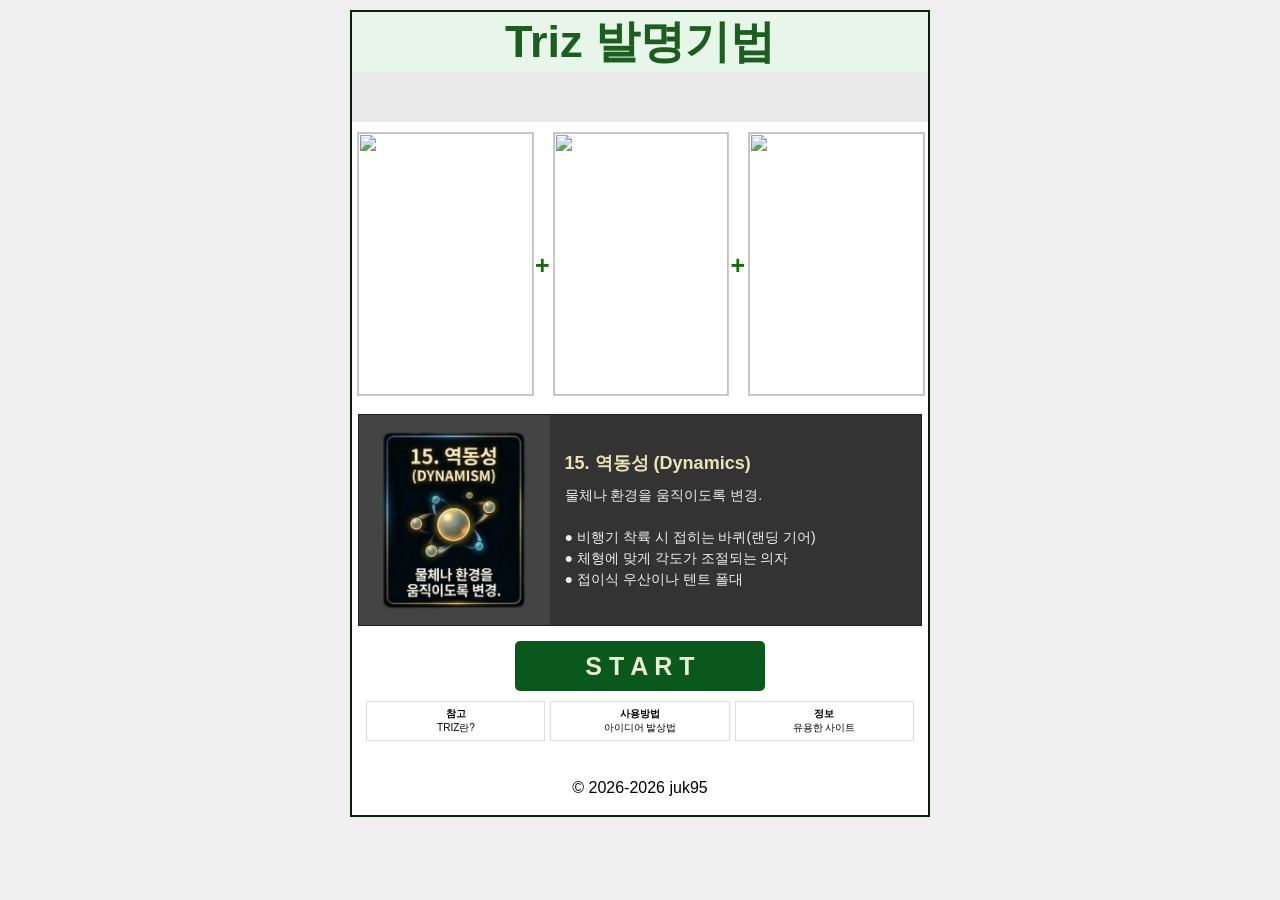
==== index.html @ 58f25df8 "Update index.html" ====
<!DOCTYPE html><html lang="ko"><head><meta charset="UTF-8"><meta name="viewport" content="width=device-width,initial-scale=1"><title>랜덤 이미지</title><link rel="stylesheet" href="./RandomImg.css"><script src="RandomImg.js" defer></script></head><body><div class="page-wrapper"><div class="container"><div class="header1" style="width:100%;height:60px;display:flex;justify-content:center;align-items:center;background:#e8f5e9"><div class="he1" style="font-weight:700;color:#1b5e20;font-size:45px">Triz 발명기법</div></div><aside class="ad-space"><ins class="kakao_ad_area" style="display:none" data-ad-unit="DAN-pLMbR4etcP17lZCH" data-ad-width="320" data-ad-height="100"></ins><script type="text/javascript" src="//t1.kakaocdn.net/kas/static/ba.min.js" async></script></aside><div class="main"><div class="img-wrapper"><img id="randomImage1" class="randomImage"></div><div class="plus">+</div><div class="img-wrapper"><img id="randomImage2" class="randomImage"></div><div class="plus">+</div><div class="img-wrapper"><img id="randomImage3" class="randomImage"></div></div><div class="triz-section"><div class="triz-img-box"><img id="trizLocalImage" alt="TRIZ 이미지"></div><div class="triz-text-box"><h3 id="trizTitle">원리 제목</h3><p id="trizDesc">여기에 원리에 대한 설명이 표시됩니다.</p></div></div><button id="refreshButton">S T A R T</button><div class="footer"><div class="r3c1"><a href="https://namu.wiki/w/TRIZ" target="_blank" style="text-decoration:none;color:inherit;display:block"><strong>참고</strong><br>TRIZ란?</a></div><div class="r3c2"><strong>사용방법</strong><br>아이디어 발상법</div><div class="r3c3"><strong>정보</strong><br>유용한 사이트</div></div><br><div>&copy; 2026-2026 juk95</div><br></div></div></body></html>
---- RandomImg.css ----
body{margin:0;background-color:#f0f0f0;font-family:sans-serif;display:flex;justify-content:center}.page-wrapper{display:flex;flex-direction:column;width:100%;max-width:600px;padding:10px;box-sizing:border-box;gap:20px}.container{width:100%;display:flex;flex-direction:column;align-items:center;background-color:#fff;border:2px solid #092207;box-sizing:border-box}.main{display:flex;flex-direction:row;justify-content:space-between;align-items:center;width:100%;height:auto;padding:10px 5px;padding-bottom:0;gap:3px;box-sizing:border-box;overflow:hidden}.img-wrapper{flex:1;min-width:0;aspect-ratio:1/1.5;box-sizing:border-box}.randomImage{width:100%;height:100%;object-fit:cover;border:1px solid #ccc}.plus{font-size:clamp(25px,3vw,15px);font-weight:700;color:#126e0a}.triz-section{display:flex;width:98%;margin:15px 0;background-color:#333;color:#fff;box-sizing:border-box;border:1px solid #222;overflow:hidden}.triz-img-box{flex:1;display:flex;justify-content:center;align-items:center;background-color:#444;padding:10px;box-sizing:border-box}.triz-img-box img{width:100%;max-width:150px;height:auto;object-fit:contain}.triz-text-box{flex:2;padding:15px;display:flex;flex-direction:column;justify-content:center;box-sizing:border-box}.triz-text-box h3{margin:0 0 10px 0;font-size:clamp(15px,4vw,18px);color:#e9e4b8}.triz-text-box p{margin:0;font-size:clamp(11px,3.5vw,14px);line-height:1.5;color:#eee;white-space:pre-line}.ad-space{flex:1;width:100%;background-color:#e9e9e9;display:flex;min-height:50px}button{width:80%;max-width:250px;height:50px;background-color:#0b581c;color:#ebeed6;font-size:25px;font-weight:700;border:none;border-radius:5px;margin-bottom:10px;cursor:pointer}.footer{display:flex;width:95%;gap:5px;margin-bottom:20px}.r3c1,.r3c2,.r3c3{flex:1;font-size:10px;padding:5px;border:1px solid #ddd;text-align:center}@media (max-width:768px){.page-wrapper{flex-direction:column}.ad-space{min-height:80px}}@media (max-width:480px){.triz-section{flex-direction:column}.triz-img-box img{max-width:120px}.footer{flex-direction:row}}
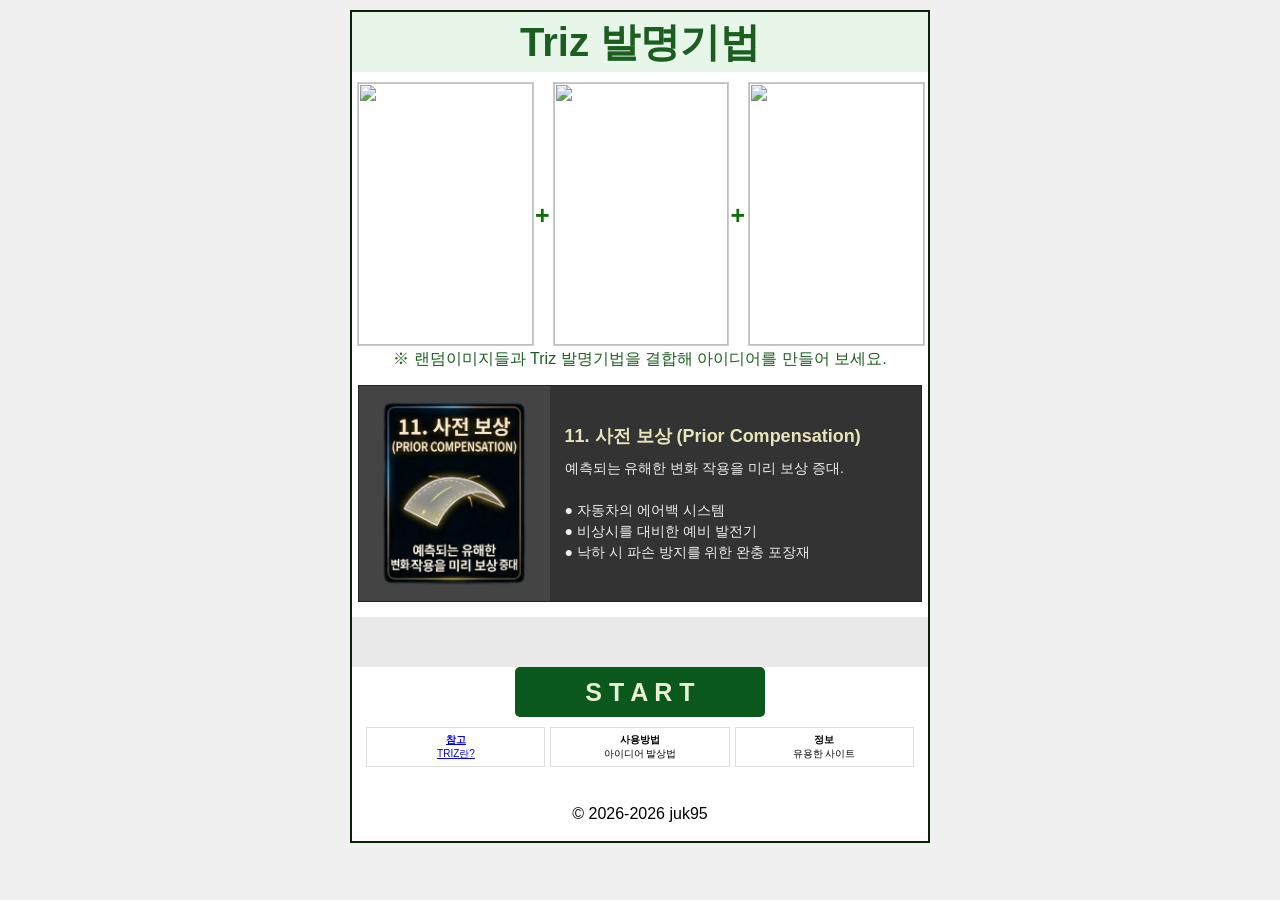
==== commit f77b2eff: "Update index.html" ====
--- a/index.html
+++ b/index.html
@@ -1 +1 @@
-<!DOCTYPE html><html lang="ko"><head><meta charset="UTF-8"><meta name="viewport" content="width=device-width,initial-scale=1"><title>랜덤 이미지</title><link rel="stylesheet" href="./RandomImg.css"><script src="RandomImg.js" defer></script></head><body><div class="page-wrapper"><div class="container"><div class="header1" style="width:100%;height:60px;display:flex;justify-content:center;align-items:center;background:#e8f5e9"><div class="he1" style="font-weight:700;color:#1b5e20;font-size:45px">Triz 발명기법</div></div><aside class="ad-space"><ins class="kakao_ad_area" style="display:none" data-ad-unit="DAN-pLMbR4etcP17lZCH" data-ad-width="320" data-ad-height="100"></ins><script type="text/javascript" src="//t1.kakaocdn.net/kas/static/ba.min.js" async></script></aside><div class="main"><div class="img-wrapper"><img id="randomImage1" class="randomImage"></div><div class="plus">+</div><div class="img-wrapper"><img id="randomImage2" class="randomImage"></div><div class="plus">+</div><div class="img-wrapper"><img id="randomImage3" class="randomImage"></div></div><div class="triz-section"><div class="triz-img-box"><img id="trizLocalImage" alt="TRIZ 이미지"></div><div class="triz-text-box"><h3 id="trizTitle">원리 제목</h3><p id="trizDesc">여기에 원리에 대한 설명이 표시됩니다.</p></div></div><button id="refreshButton">S T A R T</button><div class="footer"><div class="r3c1"><a href="https://namu.wiki/w/TRIZ" target="_blank" style="text-decoration:none;color:inherit;display:block"><strong>참고</strong><br>TRIZ란?</a></div><div class="r3c2"><strong>사용방법</strong><br>아이디어 발상법</div><div class="r3c3"><strong>정보</strong><br>유용한 사이트</div></div><br><div>&copy; 2026-2026 juk95</div><br></div></div></body></html>
+<!DOCTYPE html><html lang="ko"><head><meta charset="UTF-8"><meta name="viewport" content="width=device-width,initial-scale=1"><title>Triz 발명기법</title><link rel="stylesheet" href="./RandomImg.css"><script src="RandomImg.js" defer></script></head><body><div class="page-wrapper"><div class="container"><div class="header1" style="width:100%;height:60px;display:flex;justify-content:center;align-items:center;background:#e8f5e9"><div class="he1" style="font-weight:700;color:#1b5e20;font-size:40px">Triz 발명기법</div></div><div class="main"><div class="img-wrapper"><img id="randomImage1" class="randomImage"></div><div class="plus">+</div><div class="img-wrapper"><img id="randomImage2" class="randomImage"></div><div class="plus">+</div><div class="img-wrapper"><img id="randomImage3" class="randomImage"></div></div><div><a style="color:#1b5e20">※ 랜덤이미지들과 Triz 발명기법을 결합해 아이디어를 만들어 보세요.</a></div><div class="triz-section"><div class="triz-img-box"><img id="trizLocalImage" alt="TRIZ 이미지"></div><div class="triz-text-box"><h3 id="trizTitle">원리 제목</h3><p id="trizDesc">여기에 원리에 대한 설명이 표시됩니다.</p></div></div><aside class="ad-space"><ins class="kakao_ad_area" style="display:none" data-ad-unit="DAN-pLMbR4etcP17lZCH" data-ad-width="320" data-ad-height="100"></ins><script type="text/javascript" src="//t1.kakaocdn.net/kas/static/ba.min.js" async></script></aside><button id="refreshButton">S T A R T</button><div class="footer"><div class="r3c1"><a href="https://namu.wiki/w/TRIZ" target="_blank" rel="noopener noreferrer"><strong>참고</strong><br>TRIZ란?</a></div><div class="r3c2"><a href="https://namu.wiki/w/TRIZ" target="_blank" style="text-decoration:none;color:inherit;display:block"><strong>사용방법</strong><br>아이디어 발상법</a></div><div class="r3c3"><strong>정보</strong><br>유용한 사이트</div></div><br><div>&copy; 2026-2026 juk95</div><br></div></div></body></html>
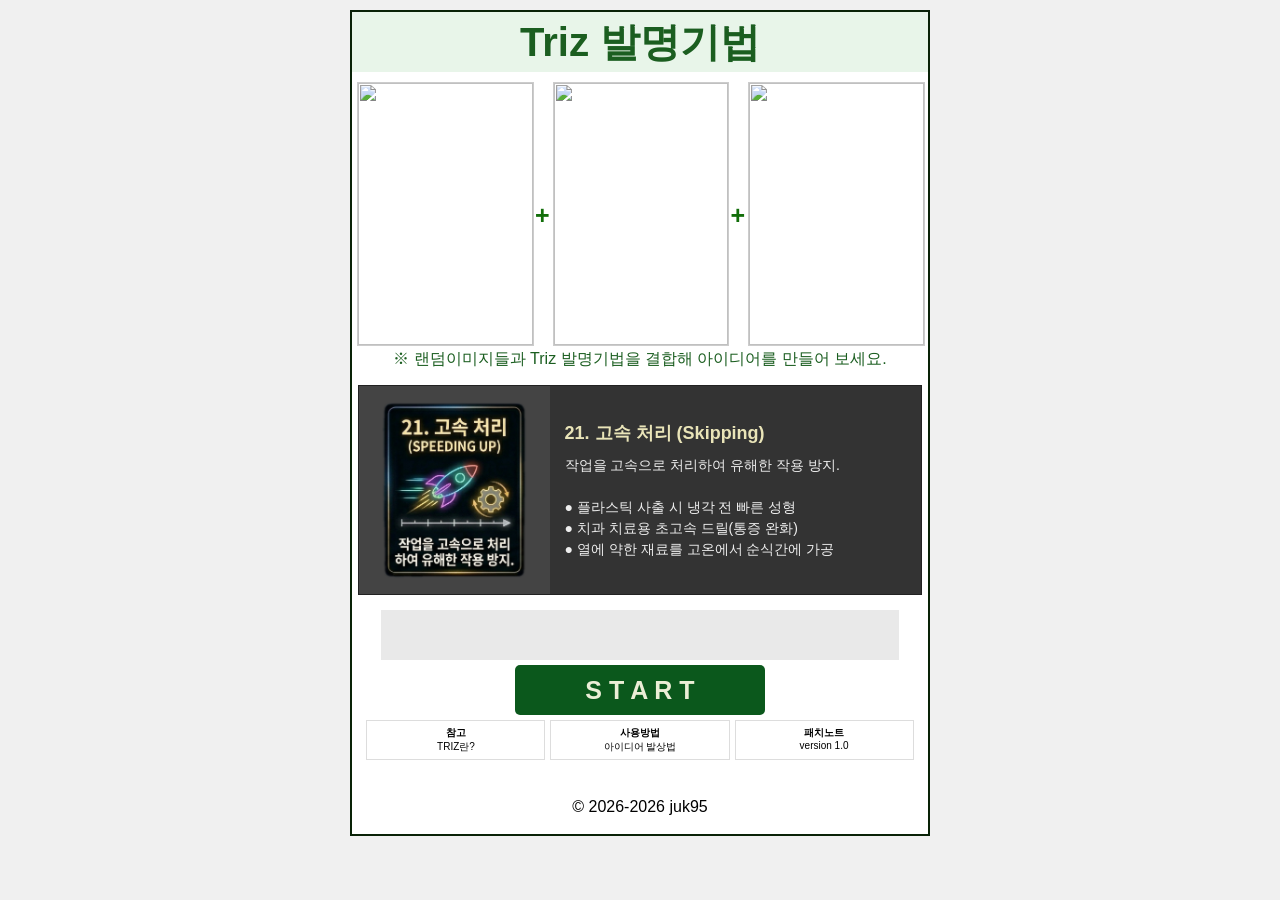
==== commit 3d0de091: "Update index.html" ====
--- a/index.html
+++ b/index.html
@@ -1 +1 @@
-<!DOCTYPE html><html lang="ko"><head><meta charset="UTF-8"><meta name="viewport" content="width=device-width,initial-scale=1"><title>Triz 발명기법</title><link rel="stylesheet" href="./RandomImg.css"><script src="RandomImg.js" defer></script></head><body><div class="page-wrapper"><div class="container"><div class="header1" style="width:100%;height:60px;display:flex;justify-content:center;align-items:center;background:#e8f5e9"><div class="he1" style="font-weight:700;color:#1b5e20;font-size:40px">Triz 발명기법</div></div><div class="main"><div class="img-wrapper"><img id="randomImage1" class="randomImage"></div><div class="plus">+</div><div class="img-wrapper"><img id="randomImage2" class="randomImage"></div><div class="plus">+</div><div class="img-wrapper"><img id="randomImage3" class="randomImage"></div></div><div><a style="color:#1b5e20">※ 랜덤이미지들과 Triz 발명기법을 결합해 아이디어를 만들어 보세요.</a></div><div class="triz-section"><div class="triz-img-box"><img id="trizLocalImage" alt="TRIZ 이미지"></div><div class="triz-text-box"><h3 id="trizTitle">원리 제목</h3><p id="trizDesc">여기에 원리에 대한 설명이 표시됩니다.</p></div></div><aside class="ad-space"><ins class="kakao_ad_area" style="display:none" data-ad-unit="DAN-pLMbR4etcP17lZCH" data-ad-width="320" data-ad-height="100"></ins><script type="text/javascript" src="//t1.kakaocdn.net/kas/static/ba.min.js" async></script></aside><button id="refreshButton">S T A R T</button><div class="footer"><div class="r3c1"><a href="https://namu.wiki/w/TRIZ" target="_blank" rel="noopener noreferrer"><strong>참고</strong><br>TRIZ란?</a></div><div class="r3c2"><a href="https://namu.wiki/w/TRIZ" target="_blank" style="text-decoration:none;color:inherit;display:block"><strong>사용방법</strong><br>아이디어 발상법</a></div><div class="r3c3"><strong>정보</strong><br>유용한 사이트</div></div><br><div>&copy; 2026-2026 juk95</div><br></div></div></body></html>
+<!DOCTYPE html><html lang="ko"><head><meta charset="UTF-8"><meta name="viewport" content="width=device-width,initial-scale=1"><title>Triz 발명기법</title><link rel="stylesheet" href="./RandomImg.css"><script src="RandomImg.js" defer></script></head><body><div class="page-wrapper"><div class="container"><div class="header1" style="width:100%;height:60px;display:flex;justify-content:center;align-items:center;background:#e8f5e9"><div class="he1" style="font-weight:700;color:#1b5e20;font-size:40px">Triz 발명기법</div></div><div class="main"><div class="img-wrapper"><img id="randomImage1" class="randomImage"></div><div class="plus">+</div><div class="img-wrapper"><img id="randomImage2" class="randomImage"></div><div class="plus">+</div><div class="img-wrapper"><img id="randomImage3" class="randomImage"></div></div><div><a style="color:#1b5e20">※ 랜덤이미지들과 Triz 발명기법을 결합해 아이디어를 만들어 보세요.</a></div><div class="triz-section"><div class="triz-img-box"><img id="trizLocalImage" alt="TRIZ 이미지"></div><div class="triz-text-box"><h3 id="trizTitle">원리 제목</h3><p id="trizDesc">여기에 원리에 대한 설명이 표시됩니다.</p></div></div><aside class="ad-space"><ins class="kakao_ad_area" style="display:none" data-ad-unit="DAN-pLMbR4etcP17lZCH" data-ad-width="320" data-ad-height="100"></ins><script type="text/javascript" src="//t1.kakaocdn.net/kas/static/ba.min.js" async></script></aside><button id="refreshButton">S T A R T</button><div class="footer"><div class="r3c1"><a href="https://namu.wiki/w/TRIZ" target="_blank" rel="noopener noreferrer"><strong>참고</strong><br>TRIZ란?</a></div><div class="r3c2"><a href="https://namu.wiki/w/TRIZ" target="_blank" style="text-decoration:none;color:inherit;display:block"><strong>사용방법</strong><br>아이디어 발상법</a></div><div class="r3c3"><a href="./html_back_ground/ver_note.html"><strong>패치노트</strong><br>version 1.0</a></div></div><br><div>&copy; 2026-2026 juk95</div><br></div></div></body></html>
--- a/RandomImg.css
+++ b/RandomImg.css
@@ -1 +1 @@
-body{margin:0;background-color:#f0f0f0;font-family:sans-serif;display:flex;justify-content:center}.page-wrapper{display:flex;flex-direction:column;width:100%;max-width:600px;padding:10px;box-sizing:border-box;gap:20px}.container{width:100%;display:flex;flex-direction:column;align-items:center;background-color:#fff;border:2px solid #092207;box-sizing:border-box}.main{display:flex;flex-direction:row;justify-content:space-between;align-items:center;width:100%;height:auto;padding:10px 5px;padding-bottom:0;gap:3px;box-sizing:border-box;overflow:hidden}.img-wrapper{flex:1;min-width:0;aspect-ratio:1/1.5;box-sizing:border-box}.randomImage{width:100%;height:100%;object-fit:cover;border:1px solid #ccc}.plus{font-size:clamp(25px,3vw,15px);font-weight:700;color:#126e0a}.triz-section{display:flex;width:98%;margin:15px 0;background-color:#333;color:#fff;box-sizing:border-box;border:1px solid #222;overflow:hidden}.triz-img-box{flex:1;display:flex;justify-content:center;align-items:center;background-color:#444;padding:10px;box-sizing:border-box}.triz-img-box img{width:100%;max-width:150px;height:auto;object-fit:contain}.triz-text-box{flex:2;padding:15px;display:flex;flex-direction:column;justify-content:center;box-sizing:border-box}.triz-text-box h3{margin:0 0 10px 0;font-size:clamp(15px,4vw,18px);color:#e9e4b8}.triz-text-box p{margin:0;font-size:clamp(11px,3.5vw,14px);line-height:1.5;color:#eee;white-space:pre-line}.ad-space{flex:1;width:100%;background-color:#e9e9e9;display:flex;min-height:50px}button{width:80%;max-width:250px;height:50px;background-color:#0b581c;color:#ebeed6;font-size:25px;font-weight:700;border:none;border-radius:5px;margin-bottom:10px;cursor:pointer}.footer{display:flex;width:95%;gap:5px;margin-bottom:20px}.r3c1,.r3c2,.r3c3{flex:1;font-size:10px;padding:5px;border:1px solid #ddd;text-align:center}@media (max-width:768px){.page-wrapper{flex-direction:column}.ad-space{min-height:80px}}@media (max-width:480px){.triz-section{flex-direction:column}.triz-img-box img{max-width:120px}.footer{flex-direction:row}}
+body{margin:0;background-color:#f0f0f0;font-family:sans-serif;display:flex;justify-content:center}.page-wrapper{display:flex;flex-direction:column;width:100%;max-width:600px;padding:10px;box-sizing:border-box;gap:20px}.container{width:100%;display:flex;flex-direction:column;align-items:center;background-color:#fff;border:2px solid #092207;box-sizing:border-box}.main{display:flex;flex-direction:row;justify-content:space-between;align-items:center;width:100%;height:auto;padding:10px 5px;padding-bottom:0;gap:3px;box-sizing:border-box;overflow:hidden}.img-wrapper{flex:1;min-width:0;aspect-ratio:1/1.5;box-sizing:border-box}.randomImage{width:100%;height:100%;object-fit:cover;border:1px solid #ccc}.plus{font-size:clamp(25px,3vw,15px);font-weight:700;color:#126e0a}.triz-section{display:flex;width:98%;margin:15px 0;background-color:#333;color:#fff;box-sizing:border-box;border:1px solid #222;overflow:hidden}.triz-img-box{flex:1;display:flex;justify-content:center;align-items:center;background-color:#444;padding:10px;box-sizing:border-box}.triz-img-box img{width:100%;max-width:150px;height:auto;object-fit:contain}.triz-text-box{flex:2;padding:15px;display:flex;flex-direction:column;justify-content:center;box-sizing:border-box}.triz-text-box h3{margin:0 0 10px 0;font-size:clamp(15px,4vw,18px);color:#e9e4b8}.triz-text-box p{margin:0;font-size:clamp(11px,3.5vw,14px);line-height:1.5;color:#eee;white-space:pre-line}.ad-space{flex:1;width:90%;background-color:#e9e9e9;display:flex;min-height:50px}button{width:80%;max-width:250px;height:50px;background-color:#0b581c;color:#ebeed6;font-size:25px;font-weight:700;border:none;border-radius:5px;margin:5px;cursor:pointer}.footer{display:flex;width:95%;gap:5px;margin-bottom:20px}.r3c1,.r3c2,.r3c3{flex:1;font-size:10px;padding:5px;border:1px solid #ddd;text-align:center}.r3c1 a,.r3c2 a,.r3c3 a{text-decoration:none!important;color:inherit!important;display:block!important}@media (max-width:768px){.page-wrapper{flex-direction:column}.ad-space{min-height:80px}}@media (max-width:480px){.triz-section{flex-direction:column}.triz-img-box img{max-width:120px}.footer{flex-direction:row}}
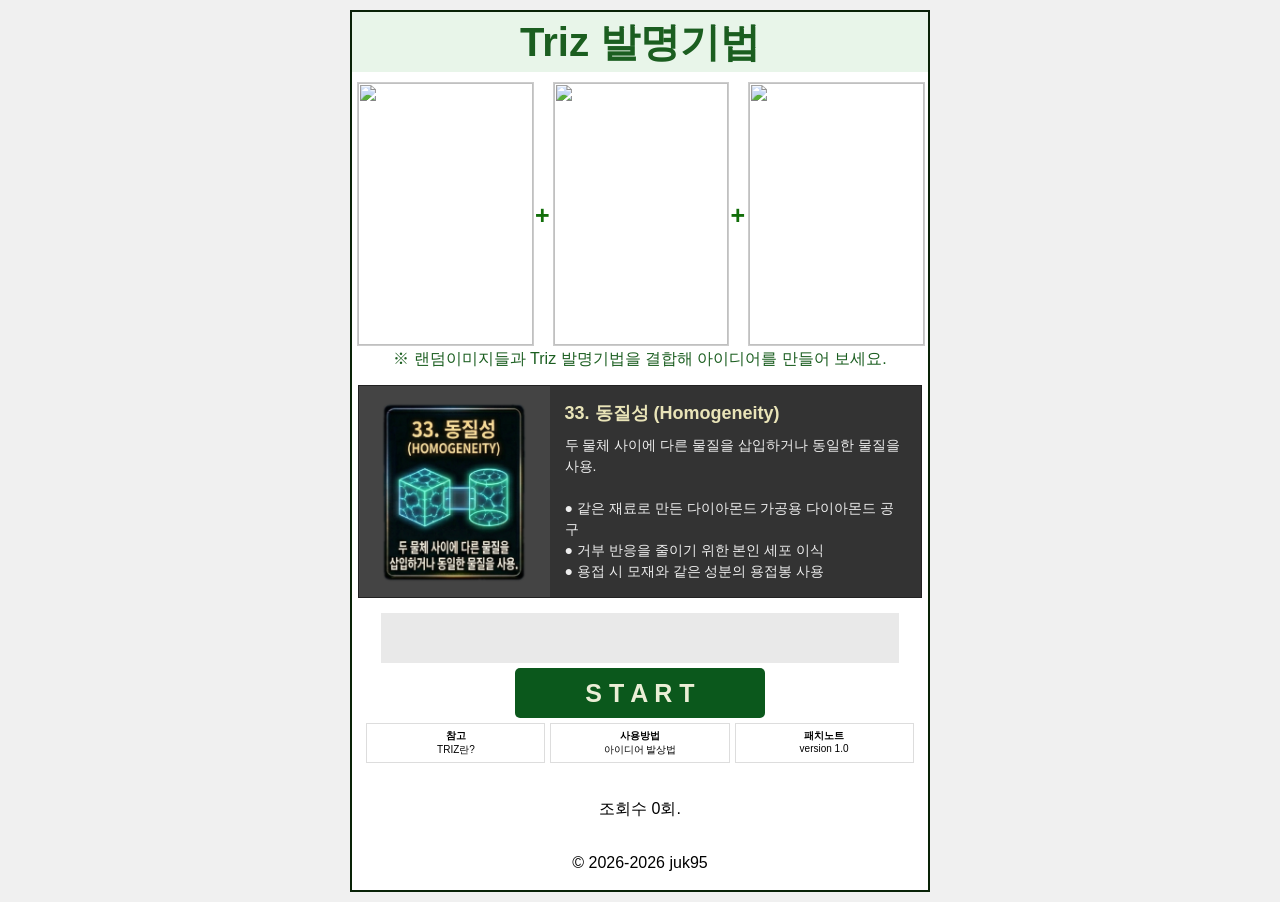
==== commit 6edbac11: "Update index.html" ====
--- a/index.html
+++ b/index.html
@@ -1 +1 @@
-<!DOCTYPE html><html lang="ko"><head><meta charset="UTF-8"><meta name="viewport" content="width=device-width,initial-scale=1"><title>Triz 발명기법</title><link rel="stylesheet" href="./RandomImg.css"><script src="RandomImg.js" defer></script></head><body><div class="page-wrapper"><div class="container"><div class="header1" style="width:100%;height:60px;display:flex;justify-content:center;align-items:center;background:#e8f5e9"><div class="he1" style="font-weight:700;color:#1b5e20;font-size:40px">Triz 발명기법</div></div><div class="main"><div class="img-wrapper"><img id="randomImage1" class="randomImage"></div><div class="plus">+</div><div class="img-wrapper"><img id="randomImage2" class="randomImage"></div><div class="plus">+</div><div class="img-wrapper"><img id="randomImage3" class="randomImage"></div></div><div><a style="color:#1b5e20">※ 랜덤이미지들과 Triz 발명기법을 결합해 아이디어를 만들어 보세요.</a></div><div class="triz-section"><div class="triz-img-box"><img id="trizLocalImage" alt="TRIZ 이미지"></div><div class="triz-text-box"><h3 id="trizTitle">원리 제목</h3><p id="trizDesc">여기에 원리에 대한 설명이 표시됩니다.</p></div></div><aside class="ad-space"><ins class="kakao_ad_area" style="display:none" data-ad-unit="DAN-pLMbR4etcP17lZCH" data-ad-width="320" data-ad-height="100"></ins><script type="text/javascript" src="//t1.kakaocdn.net/kas/static/ba.min.js" async></script></aside><button id="refreshButton">S T A R T</button><div class="footer"><div class="r3c1"><a href="https://namu.wiki/w/TRIZ" target="_blank" rel="noopener noreferrer"><strong>참고</strong><br>TRIZ란?</a></div><div class="r3c2"><a href="https://namu.wiki/w/TRIZ" target="_blank" style="text-decoration:none;color:inherit;display:block"><strong>사용방법</strong><br>아이디어 발상법</a></div><div class="r3c3"><a href="./html_back_ground/ver_note.html"><strong>패치노트</strong><br>version 1.0</a></div></div><br><div>&copy; 2026-2026 juk95</div><br></div></div></body></html>
+<!DOCTYPE html><html lang="ko"><head><meta charset="UTF-8"><meta name="viewport" content="width=device-width,initial-scale=1"><title>Triz 발명기법</title><link rel="stylesheet" href="./RandomImg.css"><script src="RandomImg.js" defer></script><script type="module" src="count/count.js"></script></head><body><div class="page-wrapper"><div class="container"><div class="header1" style="width:100%;height:60px;display:flex;justify-content:center;align-items:center;background:#e8f5e9"><div class="he1" style="font-weight:700;color:#1b5e20;font-size:40px">Triz 발명기법</div></div><div class="main"><div class="img-wrapper"><img id="randomImage1" class="randomImage"></div><div class="plus">+</div><div class="img-wrapper"><img id="randomImage2" class="randomImage"></div><div class="plus">+</div><div class="img-wrapper"><img id="randomImage3" class="randomImage"></div></div><div><a style="color:#1b5e20">※ 랜덤이미지들과 Triz 발명기법을 결합해 아이디어를 만들어 보세요.</a></div><div class="triz-section"><div class="triz-img-box"><img id="trizLocalImage" alt="TRIZ 이미지"></div><div class="triz-text-box"><h3 id="trizTitle">원리 제목</h3><p id="trizDesc">여기에 원리에 대한 설명이 표시됩니다.</p></div></div><aside class="ad-space"><ins class="kakao_ad_area" style="display:none" data-ad-unit="DAN-pLMbR4etcP17lZCH" data-ad-width="320" data-ad-height="100"></ins><script type="text/javascript" src="//t1.kakaocdn.net/kas/static/ba.min.js" async></script></aside><button id="refreshButton">S T A R T</button><div class="footer"><div class="r3c1"><a href="https://namu.wiki/w/TRIZ" target="_blank" rel="noopener noreferrer"><strong>참고</strong><br>TRIZ란?</a></div><div class="r3c2"><a href="https://namu.wiki/w/TRIZ" target="_blank" style="text-decoration:none;color:inherit;display:block"><strong>사용방법</strong><br>아이디어 발상법</a></div><div class="r3c3"><a href="./html_back_ground/ver_note.html"><strong>패치노트</strong><br>version 1.0</a></div></div><div class="counter-box"><p>조회수 <span id="count">0</span>회.</p></div><br><div>&copy; 2026-2026 juk95</div><br></div></div></body></html>
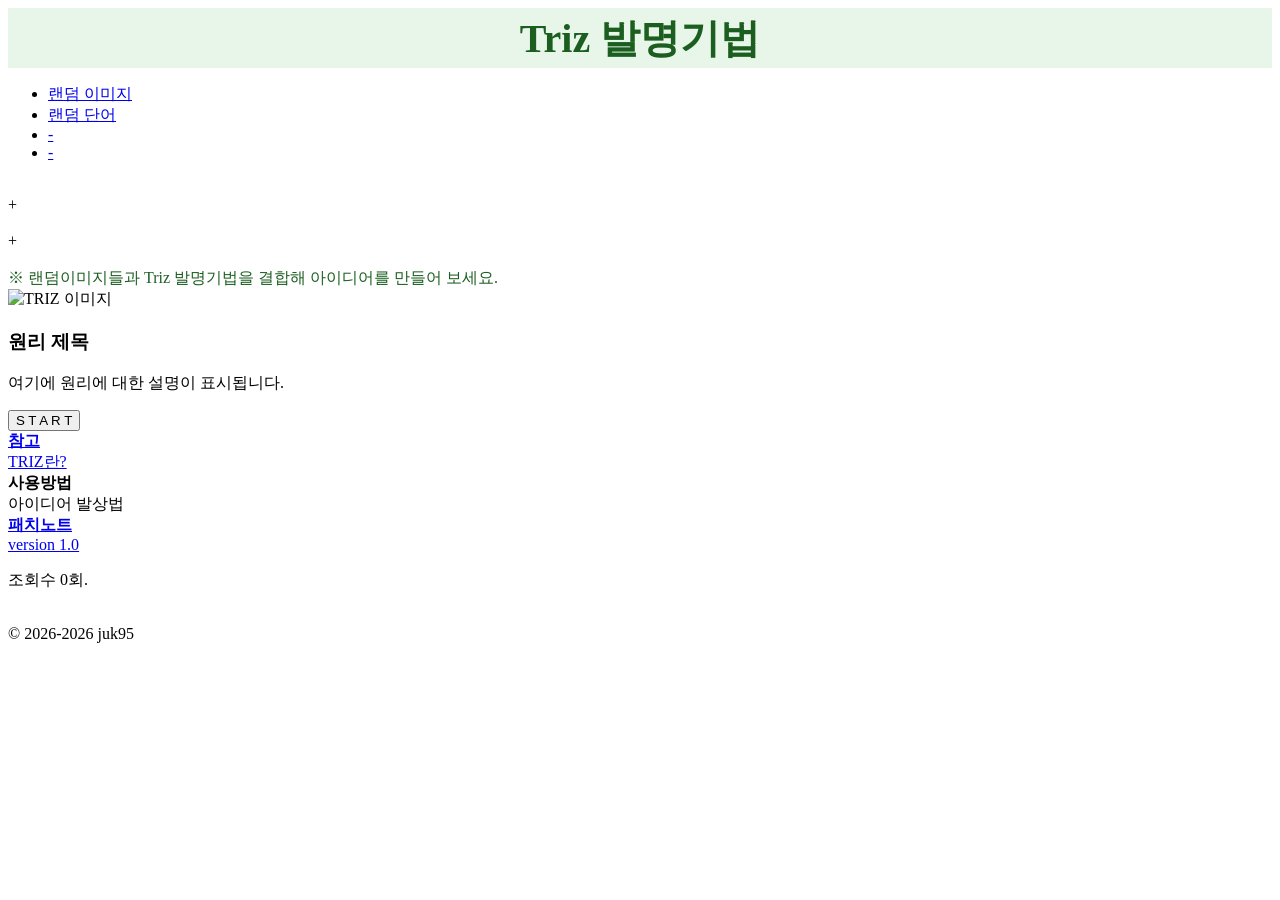
==== commit f9804431: "Add files via upload" ====
--- a/index.html
+++ b/index.html
@@ -1 +1,99 @@
-<!DOCTYPE html><html lang="ko"><head><meta charset="UTF-8"><meta name="viewport" content="width=device-width,initial-scale=1"><title>Triz 발명기법</title><link rel="stylesheet" href="./RandomImg.css"><script src="RandomImg.js" defer></script><script type="module" src="count/count.js"></script></head><body><div class="page-wrapper"><div class="container"><div class="header1" style="width:100%;height:60px;display:flex;justify-content:center;align-items:center;background:#e8f5e9"><div class="he1" style="font-weight:700;color:#1b5e20;font-size:40px">Triz 발명기법</div></div><div class="main"><div class="img-wrapper"><img id="randomImage1" class="randomImage"></div><div class="plus">+</div><div class="img-wrapper"><img id="randomImage2" class="randomImage"></div><div class="plus">+</div><div class="img-wrapper"><img id="randomImage3" class="randomImage"></div></div><div><a style="color:#1b5e20">※ 랜덤이미지들과 Triz 발명기법을 결합해 아이디어를 만들어 보세요.</a></div><div class="triz-section"><div class="triz-img-box"><img id="trizLocalImage" alt="TRIZ 이미지"></div><div class="triz-text-box"><h3 id="trizTitle">원리 제목</h3><p id="trizDesc">여기에 원리에 대한 설명이 표시됩니다.</p></div></div><aside class="ad-space"><ins class="kakao_ad_area" style="display:none" data-ad-unit="DAN-pLMbR4etcP17lZCH" data-ad-width="320" data-ad-height="100"></ins><script type="text/javascript" src="//t1.kakaocdn.net/kas/static/ba.min.js" async></script></aside><button id="refreshButton">S T A R T</button><div class="footer"><div class="r3c1"><a href="https://namu.wiki/w/TRIZ" target="_blank" rel="noopener noreferrer"><strong>참고</strong><br>TRIZ란?</a></div><div class="r3c2"><a href="https://namu.wiki/w/TRIZ" target="_blank" style="text-decoration:none;color:inherit;display:block"><strong>사용방법</strong><br>아이디어 발상법</a></div><div class="r3c3"><a href="./html_back_ground/ver_note.html"><strong>패치노트</strong><br>version 1.0</a></div></div><div class="counter-box"><p>조회수 <span id="count">0</span>회.</p></div><br><div>&copy; 2026-2026 juk95</div><br></div></div></body></html>
+<!DOCTYPE html>
+<html lang="ko">
+<head>
+    <meta charset="UTF-8">
+    <meta name="viewport" content="width=device-width, initial-scale=1.0">
+    <title>발명기법 Triz + Randomimg</title>
+    <link rel="stylesheet" href="./RandomImg.css">
+    <script src="RandomImg.js" defer></script>
+    <script type="module" src="count/count.js"></script>
+</head>
+<body>
+    <div class="page-wrapper">
+
+        <div class="container">
+            <div class="header1" style="width:100%; height:60px; display:flex; justify-content:center; align-items:center; background:#e8f5e9;">
+                <div class="he1" style="font-weight:bold; color:#1b5e20; font-size: 40px;">Triz 발명기법</div>
+            </div>
+            <div class="list">
+                <ul class="nav">
+                    <li><a href="#">랜덤 이미지</a>
+                    </li>
+                    <li><a href="../koreanNouns/random koreanNouns.html">랜덤 단어</a>
+                    </li>
+                    <li><a href="#">-</a>
+                    </li>
+                    <li><a href="#">-</a>
+                    </li>
+                </ul>
+            </div>
+
+            <div class="main">
+                <div class="img-wrapper"><img id="randomImage1" class="randomImage"></div>
+                <div class="plus">+</div>
+                <div class="img-wrapper"><img id="randomImage2" class="randomImage"></div>
+                <div class="plus">+</div>
+                <div class="img-wrapper"><img id="randomImage3" class="randomImage"></div>
+            </div>
+
+            <div>
+                <a style="color: #1b5e20;">
+                    ※ 랜덤이미지들과 Triz 발명기법을 결합해 아이디어를 만들어 보세요. 
+                </a>
+            </div>
+
+            <div class="triz-section">
+                <div class="triz-img-box">
+                    <img id="trizLocalImage" alt="TRIZ 이미지">
+                </div>
+                <div class="triz-text-box">
+                    <h3 id="trizTitle">원리 제목</h3>
+                    <p id="trizDesc">여기에 원리에 대한 설명이 표시됩니다.</p>
+                </div>
+            </div>
+            
+            <aside class="ad-space">
+                <ins class="kakao_ad_area" style="display:none;"
+                    data-ad-unit = "DAN-pLMbR4etcP17lZCH"
+                    data-ad-width = "320"
+                    data-ad-height = "100"></ins>
+                <script type="text/javascript" src="//t1.kakaocdn.net/kas/static/ba.min.js" async></script>
+            </aside>
+            
+            <button id="refreshButton">S T A R T</button>
+
+            <div class="footer">
+                <div class="r3c1">
+                    <a href="https://namu.wiki/w/TRIZ" target="_blank" rel="noopener noreferrer">
+                      <strong>참고</strong><br>TRIZ란?
+                   </a>
+                </div>
+                <div class="r3c2">
+                    <a href="https://namu.wiki/w/TRIZ" target="_blank" style="text-decoration: none; color: inherit; display: block;">
+                        <strong>사용방법</strong><br>아이디어 발상법
+                    </a>
+                </div>
+                <div class="r3c3">
+                    <a href="./html_back_ground/ver_note.html" >
+                        <strong>패치노트</strong><br>version 1.0
+                    </a>
+                </div>
+            </div>
+
+            <div class="counter-box">
+                <p>조회수 <span id="count">0</span>회.</p>
+            </div>
+
+            <br>
+            <div>
+                &copy; 2026-2026 juk95
+            </div>
+            <br>
+        </div> 
+
+    </div>
+
+
+
+    </body>
+</html>
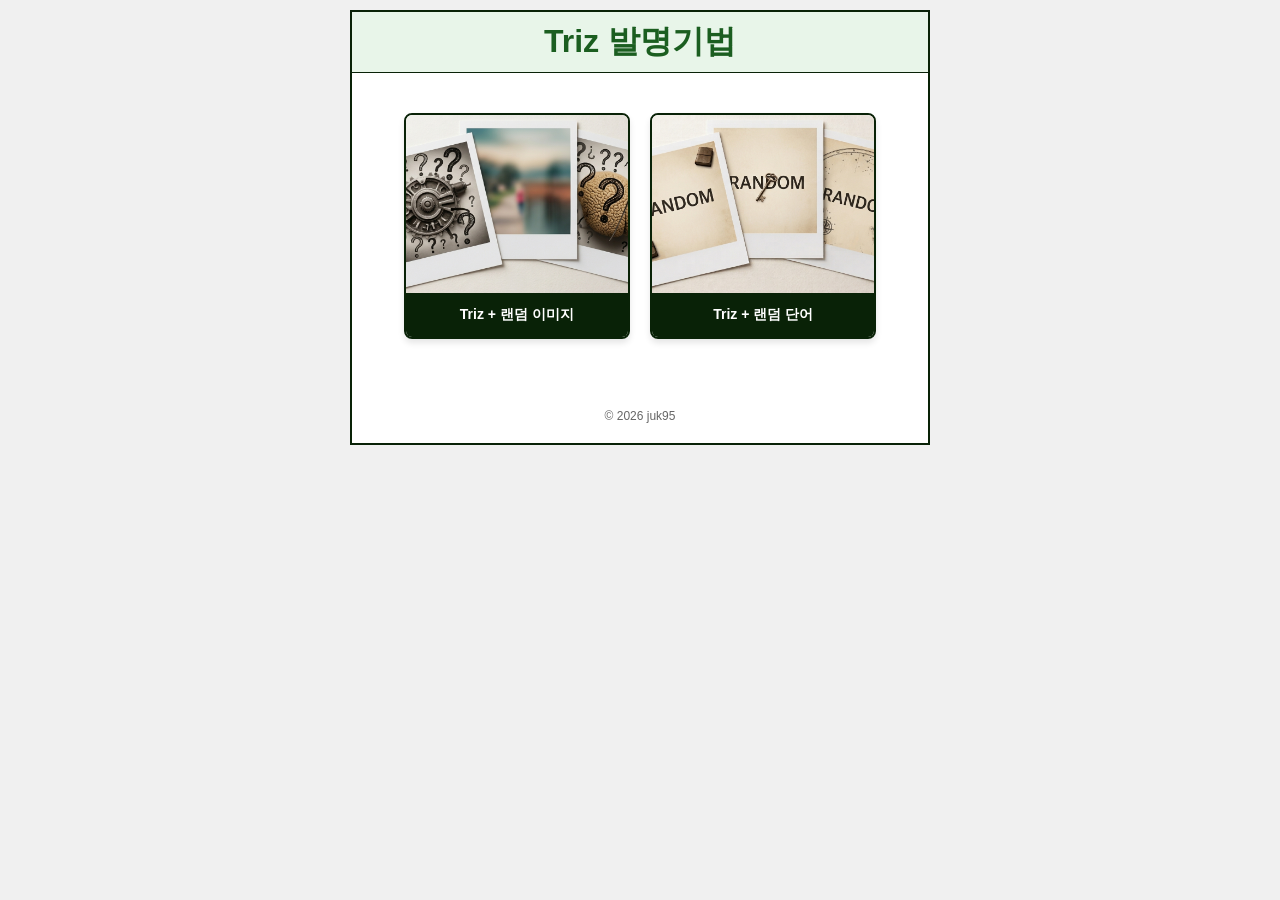
==== commit aef64ca5: "Add files via upload" ====
--- a/index.html
+++ b/index.html
@@ -4,96 +4,41 @@
     <meta charset="UTF-8">
     <meta name="viewport" content="width=device-width, initial-scale=1.0">
     <title>발명기법 Triz + Randomimg</title>
-    <link rel="stylesheet" href="./RandomImg.css">
-    <script src="RandomImg.js" defer></script>
-    <script type="module" src="count/count.js"></script>
+    <link rel="stylesheet" href="./dex.css">
+
 </head>
 <body>
     <div class="page-wrapper">
-
         <div class="container">
-            <div class="header1" style="width:100%; height:60px; display:flex; justify-content:center; align-items:center; background:#e8f5e9;">
-                <div class="he1" style="font-weight:bold; color:#1b5e20; font-size: 40px;">Triz 발명기법</div>
-            </div>
-            <div class="list">
-                <ul class="nav">
-                    <li><a href="#">랜덤 이미지</a>
-                    </li>
-                    <li><a href="../koreanNouns/random koreanNouns.html">랜덤 단어</a>
-                    </li>
-                    <li><a href="#">-</a>
-                    </li>
-                    <li><a href="#">-</a>
-                    </li>
-                </ul>
+            <div class="header1">
+                <div class="he1">Triz 발명기법</div>
             </div>
 
-            <div class="main">
-                <div class="img-wrapper"><img id="randomImage1" class="randomImage"></div>
-                <div class="plus">+</div>
-                <div class="img-wrapper"><img id="randomImage2" class="randomImage"></div>
-                <div class="plus">+</div>
-                <div class="img-wrapper"><img id="randomImage3" class="randomImage"></div>
-            </div>
+            <div class="card-section">
+                <a href="./RandomImg/RandomImg.html" class="square-card">
+                    <div class="card-image-box">
+                        <img src="./RandomImg.png" alt="랜덤 이미지">
+                    </div>
+                    <div class="card-text-box">
+                        Triz + 랜덤 이미지
+                    </div>
+                </a>
 
-            <div>
-                <a style="color: #1b5e20;">
-                    ※ 랜덤이미지들과 Triz 발명기법을 결합해 아이디어를 만들어 보세요. 
+                <a href="./koreanNouns/random%20koreanNouns.html" class="square-card">
+                    <div class="card-image-box">
+                        <img src="./RandomNouns.png" alt="랜덤 단어">
+                    </div>
+                    <div class="card-text-box">
+                        Triz + 랜덤 단어
+                    </div>
                 </a>
             </div>
 
-            <div class="triz-section">
-                <div class="triz-img-box">
-                    <img id="trizLocalImage" alt="TRIZ 이미지">
-                </div>
-                <div class="triz-text-box">
-                    <h3 id="trizTitle">원리 제목</h3>
-                    <p id="trizDesc">여기에 원리에 대한 설명이 표시됩니다.</p>
-                </div>
+
+            <div class="footer-credit">
+                &copy; 2026 juk95
             </div>
-            
-            <aside class="ad-space">
-                <ins class="kakao_ad_area" style="display:none;"
-                    data-ad-unit = "DAN-pLMbR4etcP17lZCH"
-                    data-ad-width = "320"
-                    data-ad-height = "100"></ins>
-                <script type="text/javascript" src="//t1.kakaocdn.net/kas/static/ba.min.js" async></script>
-            </aside>
-            
-            <button id="refreshButton">S T A R T</button>
-
-            <div class="footer">
-                <div class="r3c1">
-                    <a href="https://namu.wiki/w/TRIZ" target="_blank" rel="noopener noreferrer">
-                      <strong>참고</strong><br>TRIZ란?
-                   </a>
-                </div>
-                <div class="r3c2">
-                    <a href="https://namu.wiki/w/TRIZ" target="_blank" style="text-decoration: none; color: inherit; display: block;">
-                        <strong>사용방법</strong><br>아이디어 발상법
-                    </a>
-                </div>
-                <div class="r3c3">
-                    <a href="./html_back_ground/ver_note.html" >
-                        <strong>패치노트</strong><br>version 1.0
-                    </a>
-                </div>
-            </div>
-
-            <div class="counter-box">
-                <p>조회수 <span id="count">0</span>회.</p>
-            </div>
-
-            <br>
-            <div>
-                &copy; 2026-2026 juk95
-            </div>
-            <br>
         </div> 
-
     </div>
-
-
-
-    </body>
+</body>
 </html>
--- a/dex.css
+++ b/dex.css
@@ -0,0 +1,131 @@
+body {
+    margin: 0;
+    background-color: #f0f0f0;
+    font-family: sans-serif;
+    display: flex;
+    justify-content: center;
+}
+
+/* --- 전체 레이아웃 --- */
+.page-wrapper {
+    display: flex;
+    flex-direction: column;
+    width: 100%;
+    max-width: 600px;
+    padding: 10px; 
+    box-sizing: border-box;
+    gap: 20px;
+}
+
+/* --- 본문 영역 --- */
+.container {
+    width: 100%;
+    display: flex;
+    flex-direction: column;
+    align-items: center;
+    background-color: white;
+    border: 2px solid #092207;
+    box-sizing: border-box;
+    padding-bottom: 20px;
+}
+
+/* --- 헤더 스타일 --- */
+.header1 {
+    width: 100%; 
+    height: 60px; 
+    display: flex; 
+    justify-content: center; 
+    align-items: center; 
+    background: #e8f5e9;
+    border-bottom: 1px solid #092207;
+}
+.he1 {
+    font-weight: bold; 
+    color: #1b5e20; 
+    font-size: 32px;
+}
+
+/* --- 🌟 핵심: 정중앙 카드 섹션 --- */
+.card-section {
+    display: flex;
+    justify-content: center;
+    align-items: center;
+    gap: 20px;             /* 카드 사이 간격 */
+    width: 100%;
+    padding: 40px 10px;
+    box-sizing: border-box;
+}
+
+/* --- 가로 40% 기준 정사각형 링크 카드 --- */
+.square-card {
+    width: 40%;
+    aspect-ratio: 1 / 1;    /* 완벽한 정사각형 유지 */
+    display: flex;
+    flex-direction: column;
+    text-decoration: none;  /* 링크 밑줄 제거 */
+    border: 2px solid #092207;
+    border-radius: 8px;
+    overflow: hidden;       /* 내부 요소가 둥근 모서리를 뚫고 나오지 않게 */
+    box-shadow: 0 4px 6px rgba(0,0,0,0.1);
+    transition: transform 0.2s;
+}
+
+.square-card:hover {
+    transform: translateY(-5px); /* 마우스 올렸을 때 살짝 들리는 효과 */
+}
+
+/* 위에서 아래로 80% 이미지 영역 */
+.card-image-box {
+    width: 100%;
+    height: 80%;
+    background-color: #fafafa;
+    display: flex;
+    justify-content: center;
+    align-items: center;
+    overflow: hidden;
+}
+
+.card-image-box img {
+    width: 100%;
+    height: 100%;
+    object-fit: cover; /* 이미지가 찌그러지지 않고 꽉 차게 조절 */
+}
+
+/* 아래 20% 찐초록색 텍스트 영역 */
+.card-text-box {
+    width: 100%;
+    height: 20%;
+    background-color: #092207; /* 기존 찐초록색 적용 */
+    color: white;
+    font-weight: bold;
+    font-size: 14px;
+    display: flex;
+    justify-content: center;
+    align-items: center;
+}
+
+
+
+/* --- 푸터 크레딧 --- */
+.footer-credit {
+    margin-top: 30px;
+    font-size: 12px;
+    color: #666;
+}
+
+/* --- 반응형 설정 --- */
+@media (max-width: 480px) {
+    .he1 {
+        font-size: 24px;
+    }
+    .card-section {
+        flex-direction: column; /* 화면이 아주 작아지면 카드를 위아래로 배치 */
+        gap: 15px;
+    }
+    .square-card {
+        width: 60%; /* 모바일에서는 카드가 너무 작아지므로 폭을 60%로 확대 */
+    }
+    .card-text-box {
+        font-size: 12px;
+    }
+}
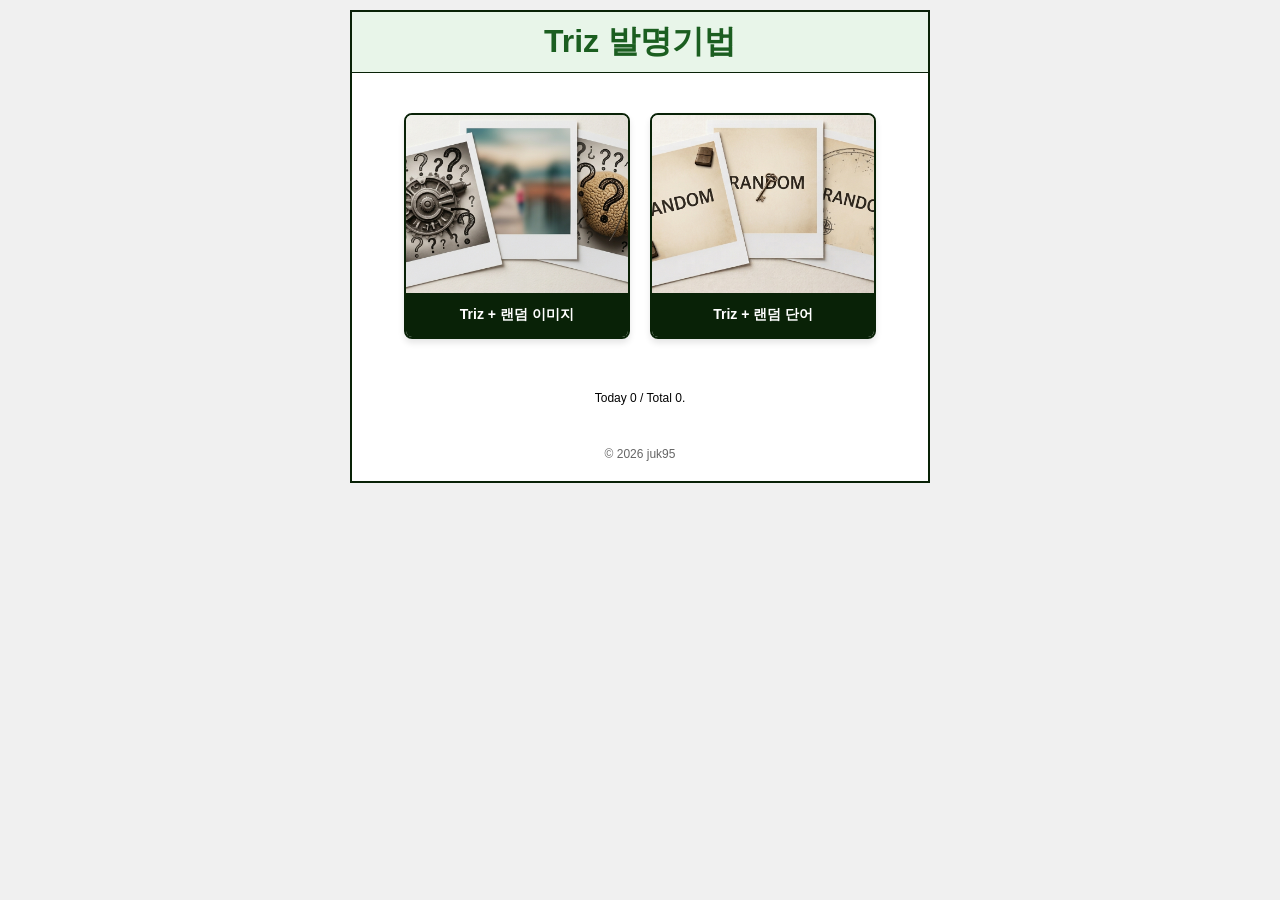
==== commit ae7937b2: "Add files via upload" ====
--- a/index.html
+++ b/index.html
@@ -34,6 +34,10 @@
                 </a>
             </div>
 
+            <div class="counter-box">
+                <p>Today <span id="todaycount">0</span> / Total <span id="count">0</span>.</p>
+            </div>
+
 
             <div class="footer-credit">
                 &copy; 2026 juk95
--- a/dex.css
+++ b/dex.css
@@ -128,4 +128,9 @@
     .card-text-box {
         font-size: 12px;
     }
+}
+
+.counter-box {
+    font-size: 12px;
+    font-weight:300;
 }
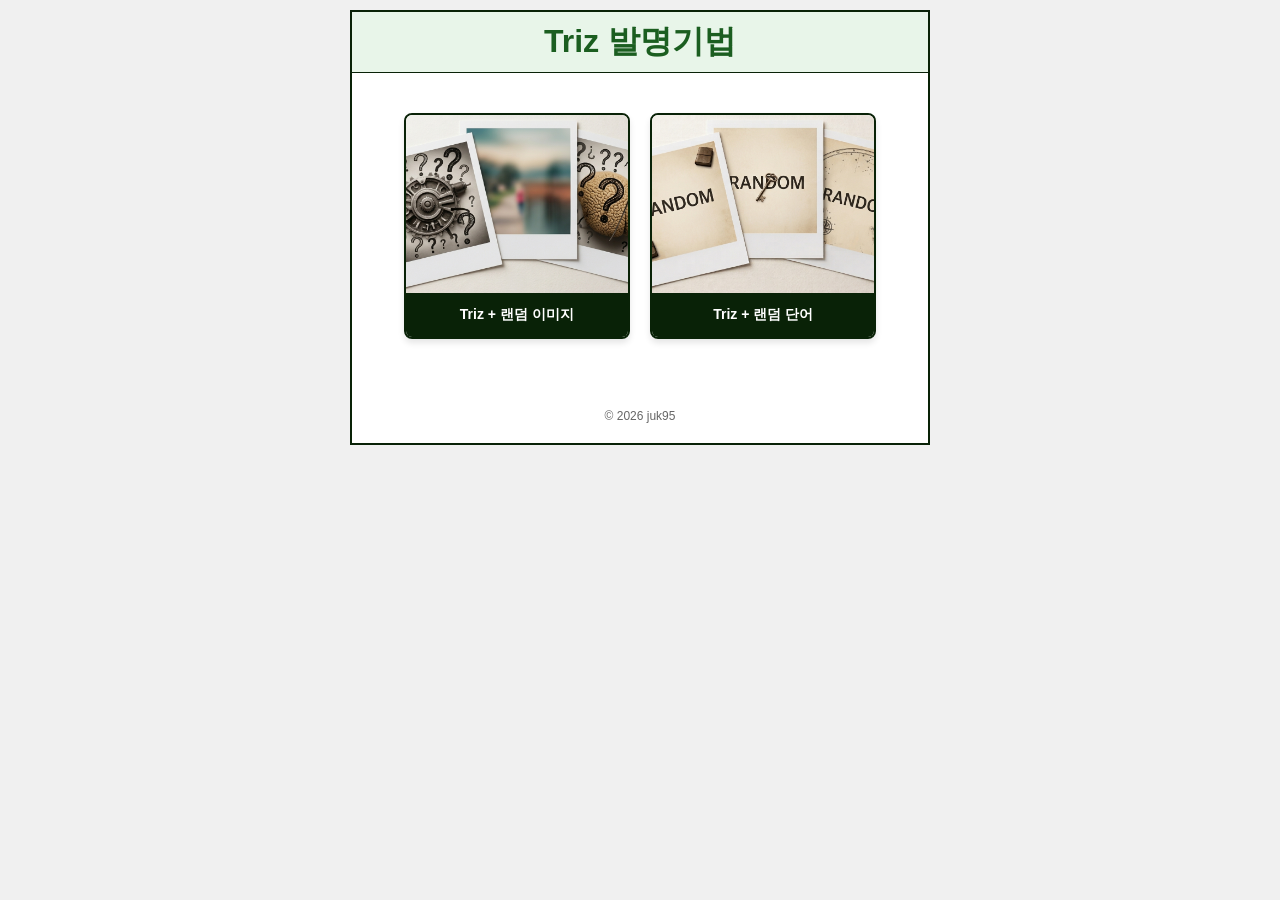
==== commit bc3ee1cf: "Update index.html" ====
--- a/index.html
+++ b/index.html
@@ -34,15 +34,10 @@
                 </a>
             </div>
 
-            <div class="counter-box">
-                <p>Today <span id="todaycount">0</span> / Total <span id="count">0</span>.</p>
-            </div>
-
-
             <div class="footer-credit">
                 &copy; 2026 juk95
             </div>
         </div> 
     </div>
 </body>
-</html>+</html>
